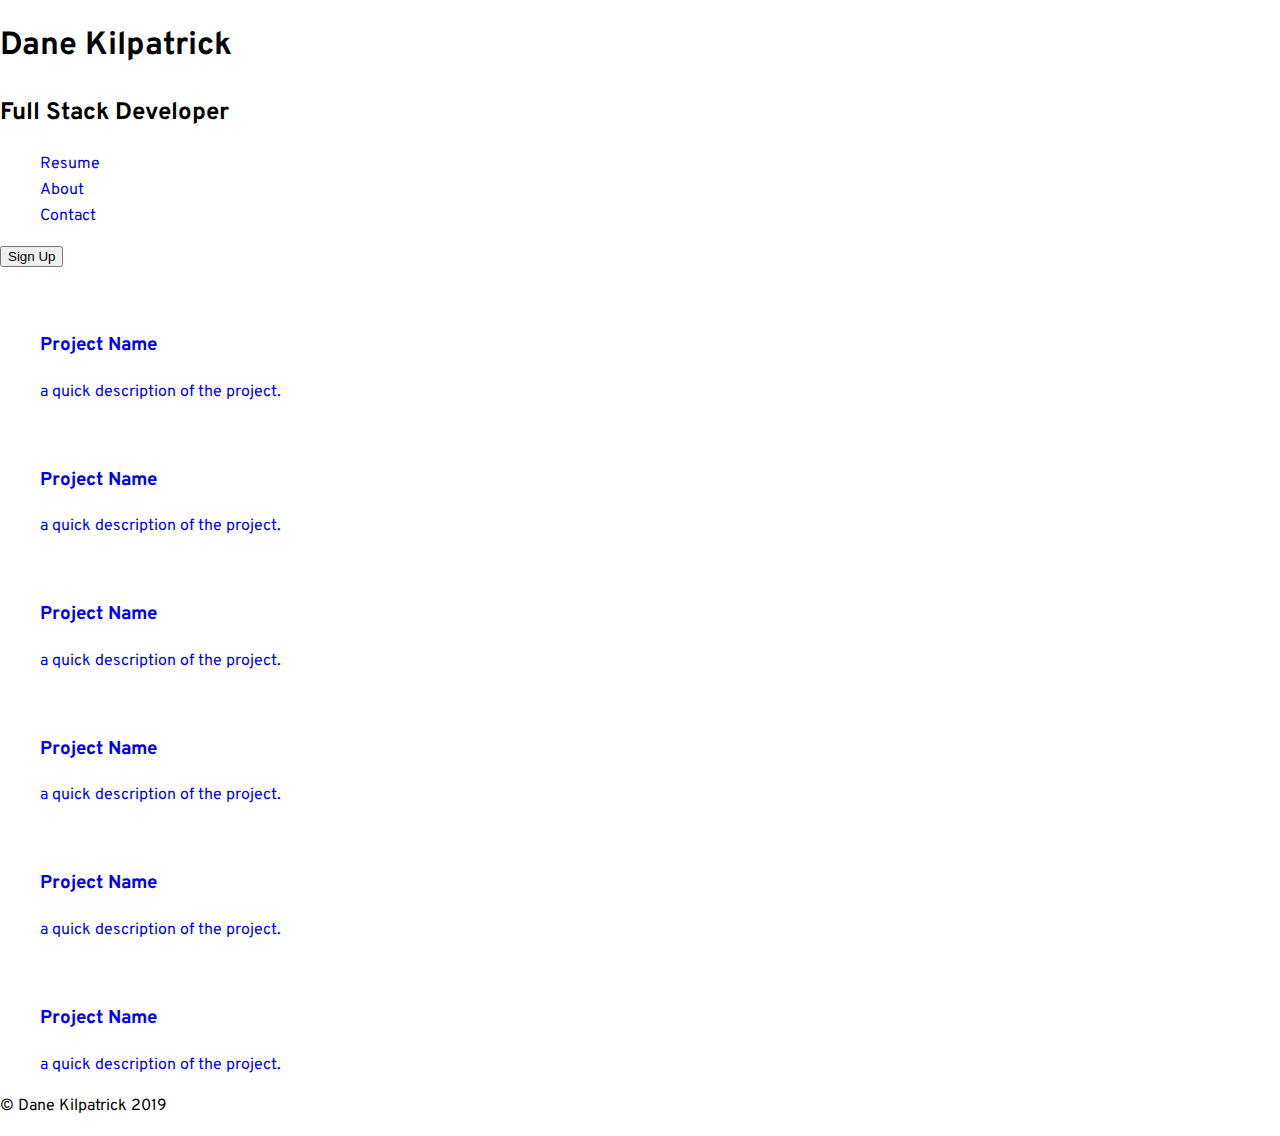
==== index.html @ 590e169f "Started some of the base css for the website | Added the HTML structure for the website." ====
<!DOCTYPE html>
<html lang="en" dir="ltr">
  <head>
    <meta charset="utf-8">
    <title>Flexbox Websites 01</title>
    <link href="https://fonts.googleapis.com/css?family=Overpass|PT+Sans" rel="stylesheet">
    <link rel="stylesheet" href="base.css">
    <link rel="stylesheet" href="flexbox.css">
  </head>
  <body>
    <header>
      <h1>Dane Kilpatrick</h1>
      <h2>Full Stack Developer</h2>
      <nav>
        <ul>
          <li><a href="#">Resume</a></li>
          <li><a href="#">About</a></li>
          <li><a href="#">Contact</a></li>
        </ul>
        <button type="button" name="button">Sign Up</button>
      </nav>
    </header>
    <div class="wrapper">
      <section class="projects">
        <ul>
          <li>
            <a href="#">
              <img src="" alt="">
              <h3>Project Name</h3>
              <p>a quick description of the project.</p>
            </a>
          </li>
          <li>
            <a href="#">
              <img src="" alt="">
              <h3>Project Name</h3>
              <p>a quick description of the project.</p>
            </a>
          </li>
          <li>
            <a href="#">
              <img src="" alt="">
              <h3>Project Name</h3>
              <p>a quick description of the project.</p>
            </a>
          </li>
          <li>
            <a href="#">
              <img src="" alt="">
              <h3>Project Name</h3>
              <p>a quick description of the project.</p>
            </a>
          </li>
          <li>
            <a href="#">
              <img src="" alt="">
              <h3>Project Name</h3>
              <p>a quick description of the project.</p>
            </a>
          </li>
          <li>
            <a href="#">
              <img src="" alt="">
              <h3>Project Name</h3>
              <p>a quick description of the project.</p>
            </a>
          </li>
        </ul>
      </section>
      <footer>
        <p>&copy; Dane Kilpatrick 2019</p>
      </footer>
    </div>
  </body>
</html>
---- base.css ----
* {
  box-sizing: border-box;
}

body {
  line-height: 1.6;
  margin: 0;
  font-family: 'Overpass', sans-serif;
}

ul {
  list-style: none;
}

a {
  text-decoration: none;
}
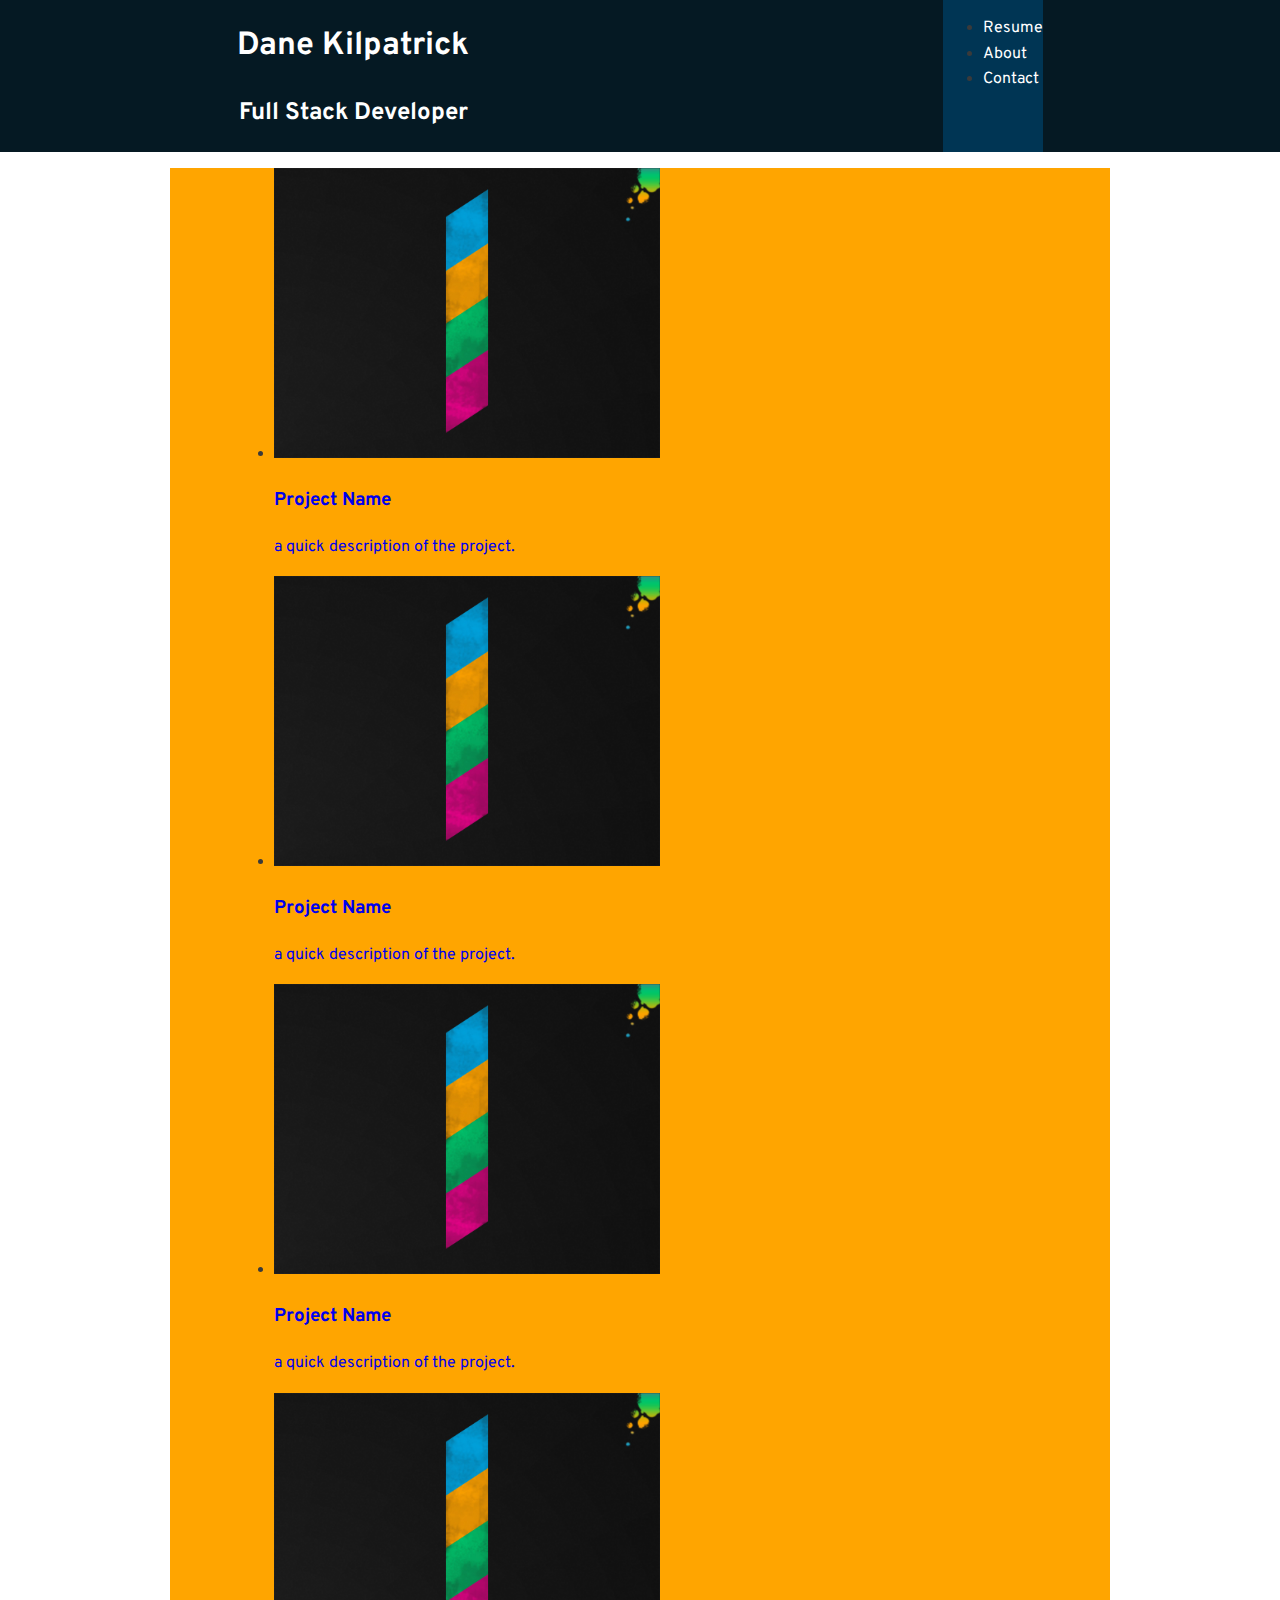
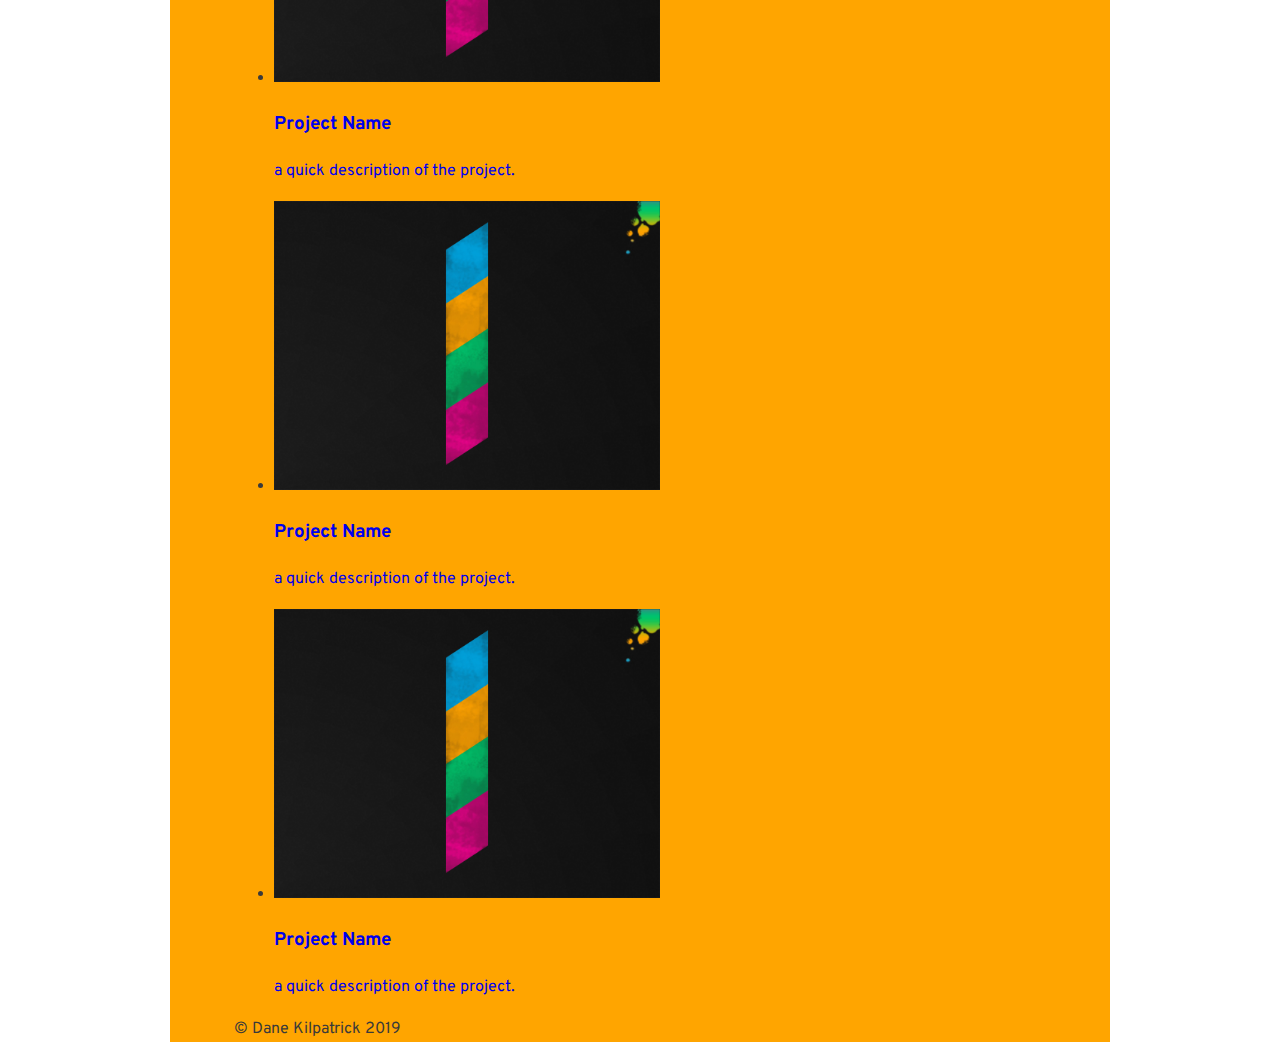
==== commit a536fb43: "commented out some CSS to accurately flow through the process of building this website." ====
--- a/index.html
+++ b/index.html
@@ -8,59 +8,60 @@
     <link rel="stylesheet" href="flexbox.css">
   </head>
   <body>
-    <header>
-      <h1>Dane Kilpatrick</h1>
-      <h2>Full Stack Developer</h2>
-      <nav>
+    <header class="main-heading">
+      <a href="#" id="logo">
+        <h1>Dane Kilpatrick</h1>
+        <h2>Full Stack Developer</h2>
+      </a href="#">
+      <nav class="main-nav">
         <ul>
           <li><a href="#">Resume</a></li>
           <li><a href="#">About</a></li>
           <li><a href="#">Contact</a></li>
         </ul>
-        <button type="button" name="button">Sign Up</button>
       </nav>
     </header>
-    <div class="wrapper">
+    <div id="wrapper">
       <section class="projects">
         <ul>
           <li>
             <a href="#">
-              <img src="" alt="">
+              <img src="/img/numbers-01.jpg" alt="">
               <h3>Project Name</h3>
               <p>a quick description of the project.</p>
             </a>
           </li>
           <li>
             <a href="#">
-              <img src="" alt="">
+              <img src="/img/numbers-01.jpg" alt="">
               <h3>Project Name</h3>
               <p>a quick description of the project.</p>
             </a>
           </li>
           <li>
             <a href="#">
-              <img src="" alt="">
+              <img src="/img/numbers-01.jpg" alt="">
               <h3>Project Name</h3>
               <p>a quick description of the project.</p>
             </a>
           </li>
           <li>
             <a href="#">
-              <img src="" alt="">
+              <img src="/img/numbers-01.jpg" alt="">
               <h3>Project Name</h3>
               <p>a quick description of the project.</p>
             </a>
           </li>
           <li>
             <a href="#">
-              <img src="" alt="">
+              <img src="/img/numbers-01.jpg" alt="">
               <h3>Project Name</h3>
               <p>a quick description of the project.</p>
             </a>
           </li>
           <li>
             <a href="#">
-              <img src="" alt="">
+              <img src="/img/numbers-01.jpg" alt="">
               <h3>Project Name</h3>
               <p>a quick description of the project.</p>
             </a>
--- a/base.css
+++ b/base.css
@@ -1,17 +1,80 @@
+/* ================= BASE ================= */
+
 * {
   box-sizing: border-box;
+  /* border: 1px solid red; */
+}
+
+#wrapper {
+  max-width: 940px;
+  margin: 0 auto;
+  padding: 0 5%;
+  background: orange;
+}
+
+#logo {
+  text-align: center;
+  margin: 0;
+}
+
+header {
+  background: #051923;
+  border-color: #003554;
+}
+
+h1,
+h2 {
+  color: #fff;
+}
+
+nav {
+  background: #003554;
+}
+
+nav a, nav a:visited {
+  color: #fff;
+
 }
 
 body {
   line-height: 1.6;
   margin: 0;
   font-family: 'Overpass', sans-serif;
+  color: #3a3a3a;
+}
+/*
+h1,
+h2 {
+  margin: 0;
+}
+
+h2 {
+  font-family: 'PT Sans', sans-serif;
+  font-size: 18px;
+  margin-top: -20px;
 }
 
 ul {
+  margin: 0;
+  padding: 0;
   list-style: none;
 }
+
+p {
+  font-size: 0.95em;
+  margin-bottom: 20px;
+} */
 
 a {
   text-decoration: none;
 }
+
+img {
+  max-width: 50%;
+}
+
+/* =================================
+  Base Layout Styles
+==================================== */
+
+/* ---- Navigation ---- */
--- a/flexbox.css
+++ b/flexbox.css
@@ -0,0 +1,15 @@
+.main-heading,
+.name-position,
+.main-nav {
+  display: flex;
+  flex-wrap: wrap;
+  justify-content: space-around;
+}
+
+.name-position {
+  flex-direction: column;
+}
+
+.main-nav {
+  flex-direction: row;
+}
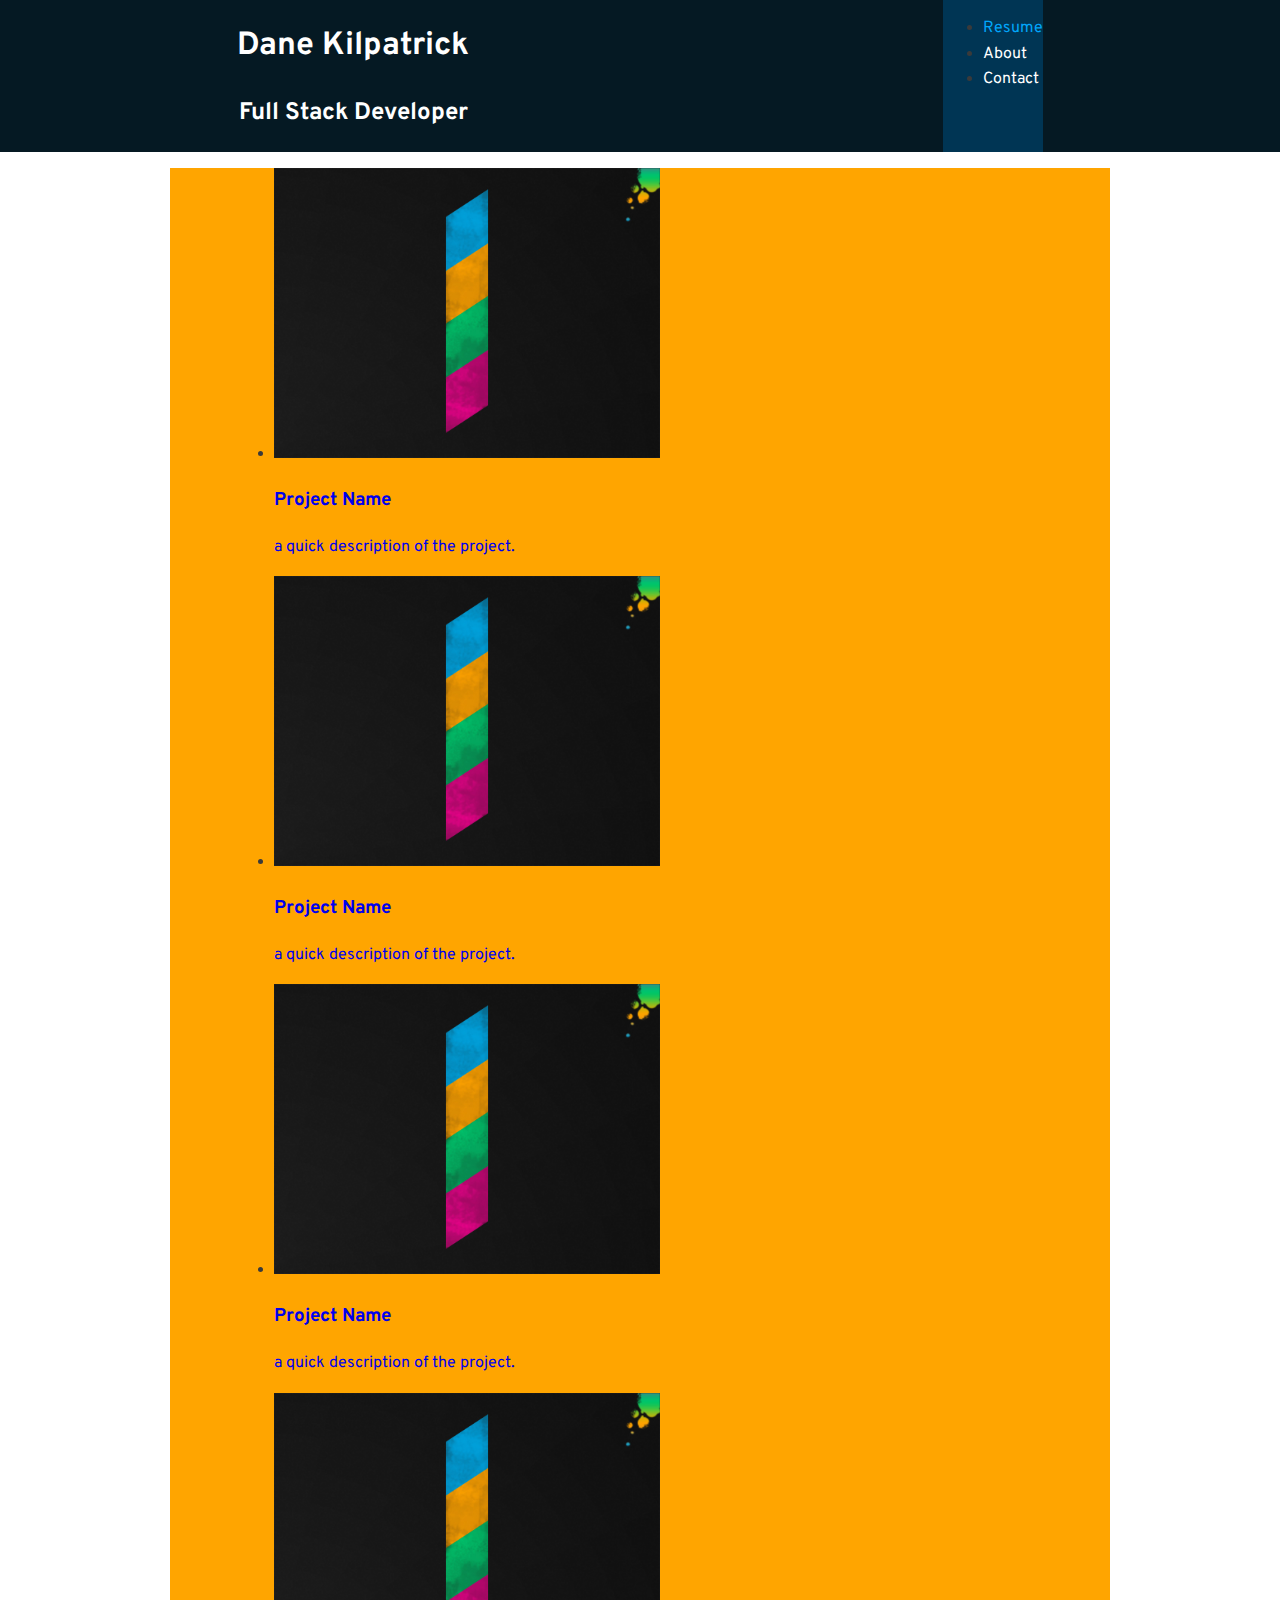
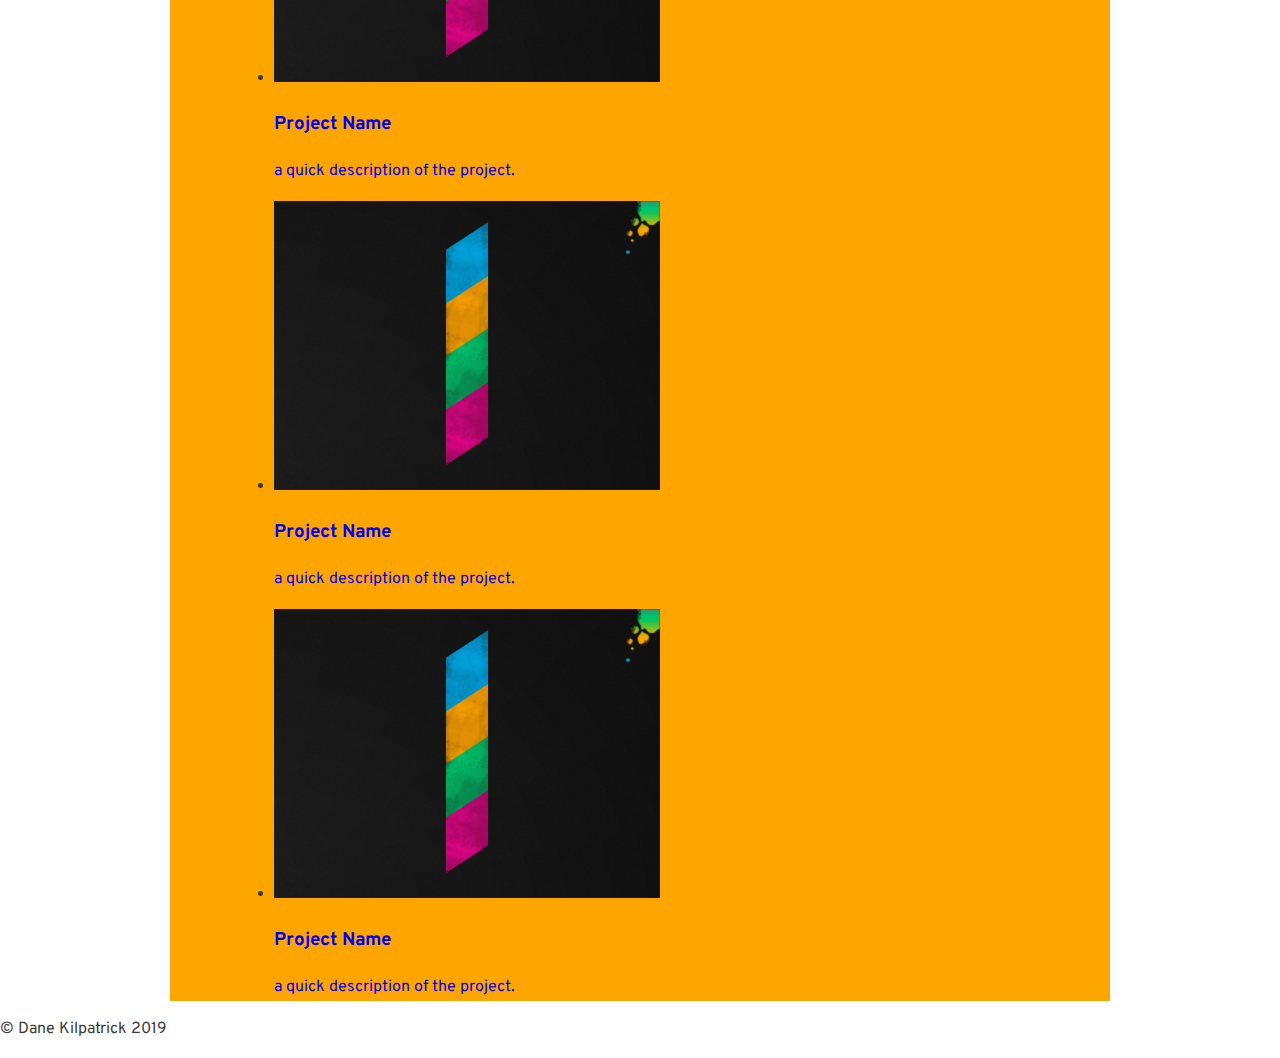
==== commit 51b50db2: "Added defualt code to the new .html files | Added some color to the header and made the default font" ====
--- a/index.html
+++ b/index.html
@@ -15,9 +15,9 @@
       </a href="#">
       <nav class="main-nav">
         <ul>
-          <li><a href="#">Resume</a></li>
-          <li><a href="#">About</a></li>
-          <li><a href="#">Contact</a></li>
+          <li><a href="index.html" class="selected">Resume</a></li>
+          <li><a href="about.html">About</a></li>
+          <li><a href="contact.html">Contact</a></li>
         </ul>
       </nav>
     </header>
@@ -68,9 +68,9 @@
           </li>
         </ul>
       </section>
-      <footer>
-        <p>&copy; Dane Kilpatrick 2019</p>
-      </footer>
     </div>
+    <footer>
+      <p>&copy; Dane Kilpatrick 2019</p>
+    </footer>
   </body>
 </html>
--- a/base.css
+++ b/base.css
@@ -33,37 +33,20 @@
 
 nav a, nav a:visited {
   color: #fff;
+}
 
+nav a.selected, nav a:hover {
+  color: #00A6FB;
 }
 
 body {
+  background-color: #fff;
+  color: #999;
   line-height: 1.6;
   margin: 0;
   font-family: 'Overpass', sans-serif;
   color: #3a3a3a;
 }
-/*
-h1,
-h2 {
-  margin: 0;
-}
-
-h2 {
-  font-family: 'PT Sans', sans-serif;
-  font-size: 18px;
-  margin-top: -20px;
-}
-
-ul {
-  margin: 0;
-  padding: 0;
-  list-style: none;
-}
-
-p {
-  font-size: 0.95em;
-  margin-bottom: 20px;
-} */
 
 a {
   text-decoration: none;
